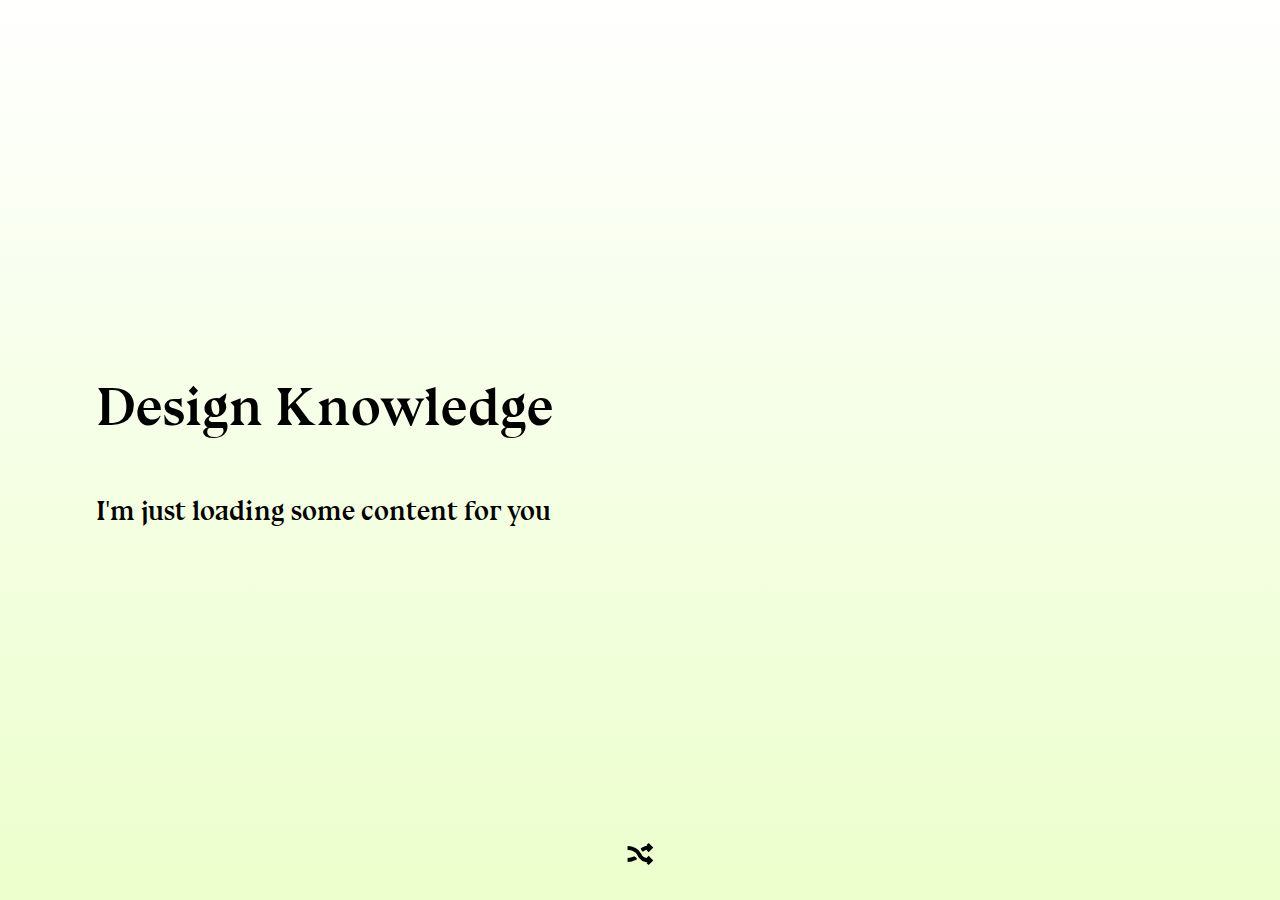
==== design-knowledge/index.html @ d41e4322 "Quotes and all" ====
<!DOCTYPE html>
<html lang="en">
  <head>
    <meta charset="UTF-8" />
    <meta http-equiv="X-UA-Compatible" content="IE=edge" />
    <meta name="viewport" content="width=device-width, initial-scale=1.0" />
    <link rel="stylesheet" href="app/app.css" />
    <script src="app/app.js" defer></script>
    <title>Design Knowledge</title>
  </head>
  <body>
    <section>
      <div class="quote">
        <h1>Design Knowledge</h1>
        <p>I'm just loading some content for you</p>
      </div>
    </section>

    <footer>
      <img src="assets/random.svg" alt="random arrows button" class="random" />
    </footer>
  </body>
</html>
---- design-knowledge/app/app.css ----
@font-face {
  font-family: 'Bluu Next';
  src: url(../assets/bluunext.woff2), url(../assets/bluunext.woff);
}

*,
*:before,
*:after,
html {
  box-sizing: border-box;
  margin: 0;
  padding: 0;
}

section {
  display: flex;
  flex-direction: column;
  justify-content: center;
  align-items: center;
  background-color: #cfffaf;
  background-image: linear-gradient(180deg, #ffffff, rgba(255, 255, 255, 0));
  height: 100vh;
  transition: 0.5s;
}

h1 {
  font-family: 'Bluu Next';
  font-size: 6vmin;
  line-height: 1.25;
  margin-bottom: 1em;
}

p {
  font-family: 'Bluu Next';
  font-size: clamp(1.5rem, 3vmin, 3rem);
}

.quote {
  width: calc(100vw - 15%);
  max-width: 1920px;
}

footer {
  position: fixed;
  bottom: 0;
  left: 0;
  width: 100%;
  text-align: center;
  padding: 30px;
}
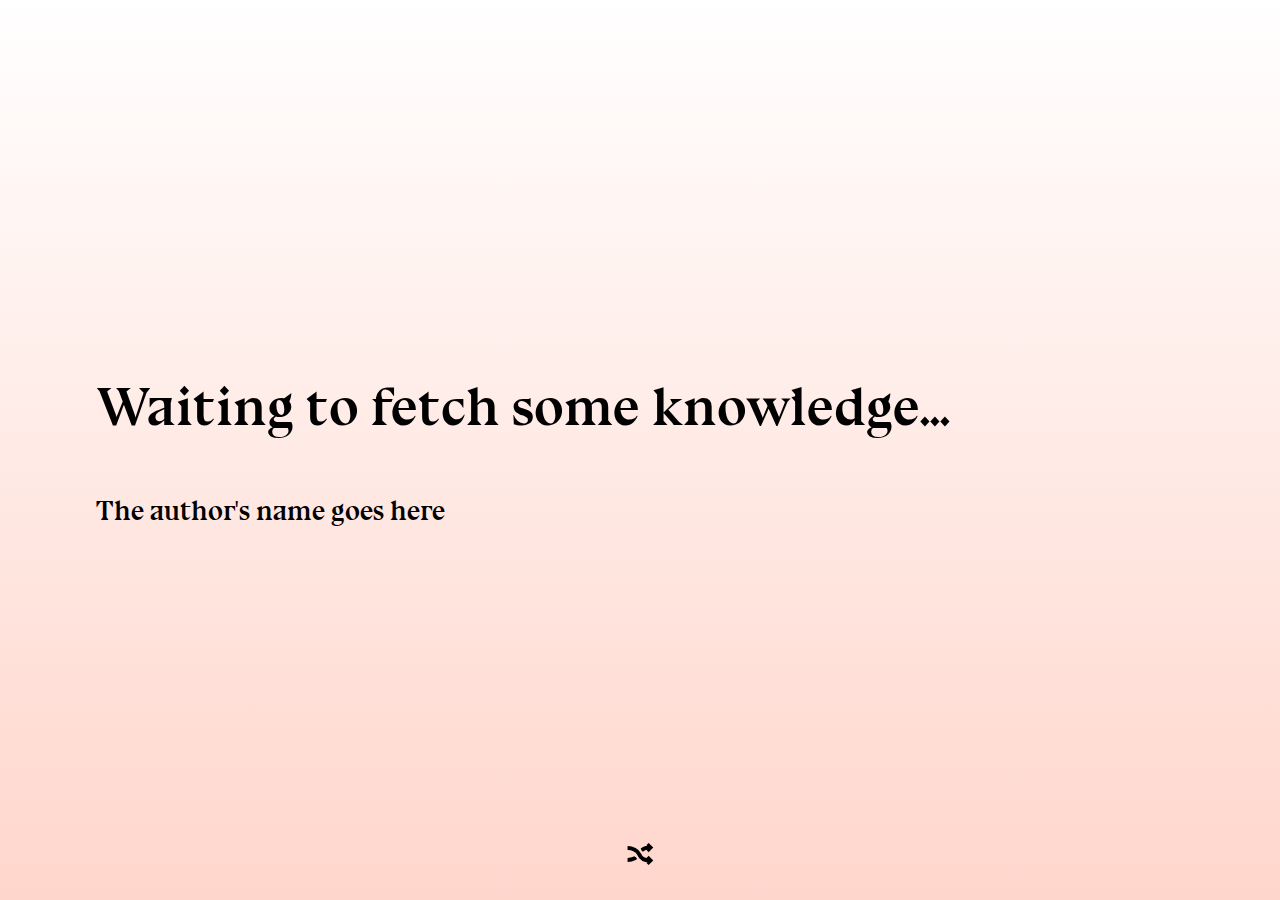
==== commit 34677d69: "SOme placeholder text" ====
--- a/design-knowledge/index.html
+++ b/design-knowledge/index.html
@@ -11,8 +11,8 @@
   <body>
     <section>
       <div class="quote">
-        <h1>Design Knowledge</h1>
-        <p>I'm just loading some content for you</p>
+        <h1>Waiting to fetch some knowledge...</h1>
+        <p>The author's name goes here</p>
       </div>
     </section>
 
